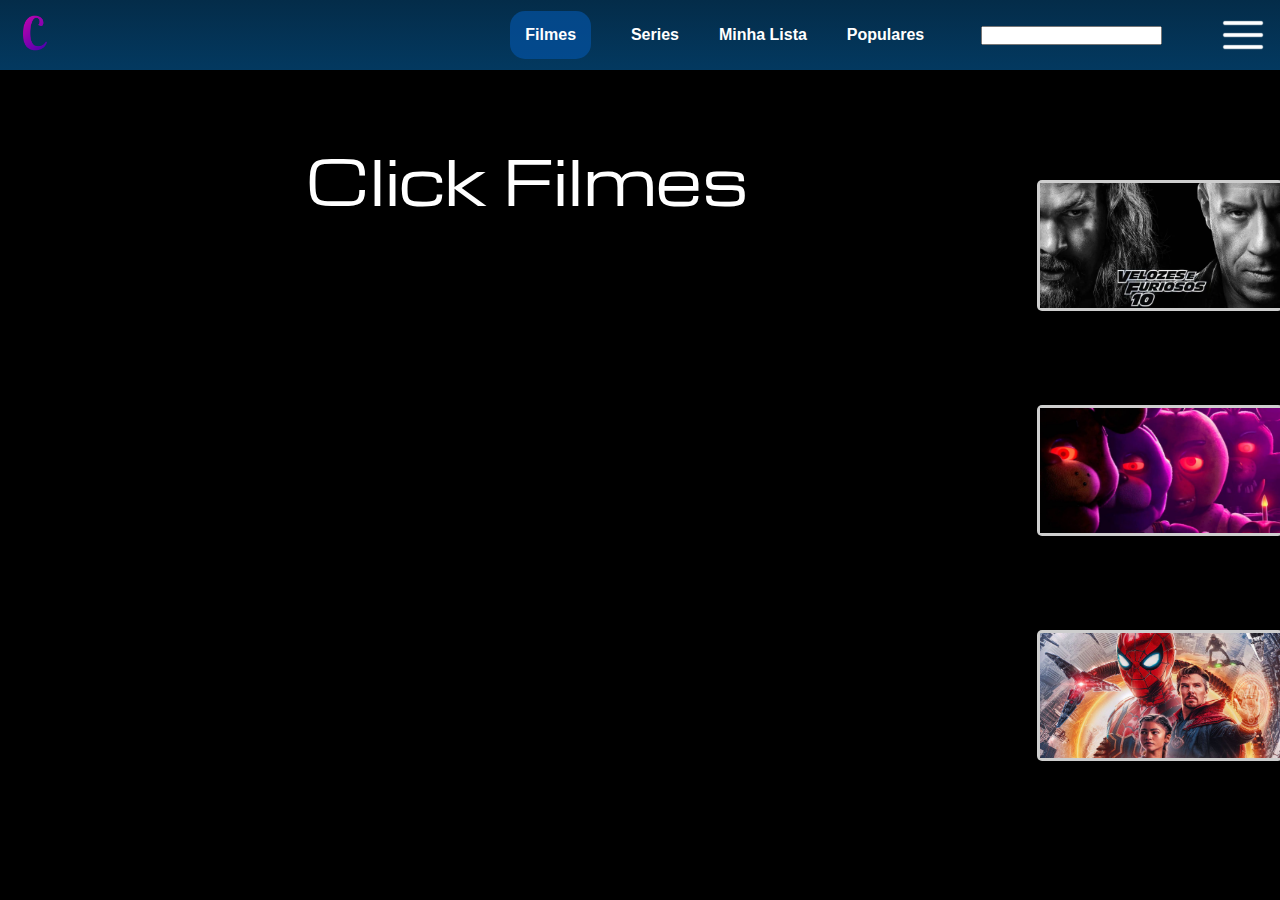
==== index.html @ ef572cdc "Update and rename Home.html to index.html" ====
<!DOCTYPE html>
<html>

<head>
    <meta charset="utf-8">
    <meta http-equiv="X-UA-Compatible" content="IE=edge">
    <title>Click Films</title>
    <meta name="viewport" content="width=device-width, initial-scale=1">
    <link rel="stylesheet" href="Style.css">
</head>

<body>
    <header>
        <div class="header_left">
            <div class="logo_header">
                <img src="IMG/LOGO.png" alt="" class="img_logo">
            </div>
        </div>
        <div class="header_right">
            <div class="navigation_h">
                <a href="" class="active">Filmes</a>
                <a href="">Series</a>
                <a href="">Minha Lista</a>
                <a href="">Populares</a>
            </div>
            <input type="text" class="pesquisa">
            <div class="menu_h" onclick="openMenu()">
                <img src="IMG/MENU.png" alt="" class="img_menu">
            </div>
        </div>
    </header>
    <div class="menu">
        <div class="sidebar_m"></div>
        <ul class="list_menu">
            <li><a href="">Ínicio</a></li>
            <li><a href="">Pesquisar</a></li>
            <li><a href="">Contas</a></li>
            <li><a href="">Configurações</a></li>
            <li><a href="">Sair</a></li>
        </ul>
    </div>
    <div class="main">
        <div class="Site_Name">Click Filmes</div>
        <div class="shadow"></div>
        <div class="bg_img">
            <img src="IMG/FILME 1.webp" alt="" id="Filme">
        </div>
        <div class="filme_1"><img src="IMG/FILME 1.webp" alt=""></div>
        <div class="filme_2"><img src="IMG/FILME 2.jpg" alt=""></div>
        <div class="filme_3"><img src="IMG/FILME 3.jpeg" alt=""></div>
    </div>
    <script src="Config.js" async defer></script>
</body>

</html>
---- Style.css ----
@import url('https://fonts.googleapis.com/css2?family=Lalezar&family=Michroma&display=swap');
:root{
    --color-white: #fff;
    --color-he-blue1: #042C49;
    --color-he-blue2: #033960;
    --color-bg-gray1: rgb(0, 0, 0);
    --color-bg-gray2: rgb(0, 0, 0);
    --color-he-sh-black: #000000;
    --color-bg-lk-blue: rgba(4, 82, 160, 0.726);
    --color-bg-menu: #063354;
    --color-bg-sidebar: #5e5c5c28;
    --color-fl-borda: rgba(255, 255, 255, 0.808);
}
*{
    margin: 0;
    padding: 0;
}
body{
    font-family: Arial, Helvetica, sans-serif;
    background-image: linear-gradient(to right, var(--color-bg-gray1), var(--color-bg-gray2));
    color: var(--color-white);
}
.img_logo{
    width: 70px;
}
.img_menu,
.menu_h{
    height: 48px;
    width: 48px;
}
.menu_h{
    cursor: pointer;
}
header,
.navigation_h{
    display: flex;
    flex-direction: row;
    align-items: center;
}
header{
    background: linear-gradient(to bottom, var(--color-he-blue1), var(--color-he-blue2));
    box-shadow: 1px 1px 4px var(--color-he-sh-black);
    height: 70px;
    justify-content: space-between;
    padding: 0 1% 0 0;
}
.navigation_h{
    width: 50%;
    gap: 7%;
    justify-content: end;
}
.navigation_h a{
    transition: 0.5s;
    color: var(--color-white);
    text-decoration: none;
    font-weight: bold;
}
.header_left{
    display: flex;
    align-items: center;
    width: 5%;
}
.header_right{
    display: flex;
    align-items: center;
    justify-content: end;
    gap: 5%;
    width: 90%;
}
.active{
    background-color: var(--color-bg-lk-blue);
    padding: 15px;
    border-radius: 15px;
}
.menu{
    background: var(--color-bg-menu);
    transition: 0.3s;
    display: flex;
    transform: scaleX(0);
    transform-origin: right;
    position: absolute;
    height: 88.7%;
    width: 16%;
    top: 11.35%;
    left: 84%;
    z-index: 1;
    opacity: 0;
}
.menu li a{
    color: white;
    text-decoration: none;
}
.op_menu{
    transform: scaleX(1);
    transform-origin: right;
    opacity: 1;
}
.list_menu li{
    top: 5%;
    position: relative;
    left: 50%;
}
.sidebar_m{
    background: var(--color-bg-sidebar);
    height: 100%;
    width: 4%;
}
.main{
    left: 0%;
    transition: 0.3s;
    text-align: center;
    padding-top: 3px;
    width: 100%;
    z-index: 20;
}
.bg_img{
    opacity: 0;
    animation-name: ImageLoop;
    animation-duration: 15s;
    animation-iteration-count: infinite;
    animation-timing-function: linear;
    height: 40%;
    width: 90%;
    margin: 0;
}
#Filme{
    position: relative;
    z-index: -1;
    left: -4%;
    height:530px;
    width: 1050px;
}
.shadow{
    transition: 0.3s;
    animation-name: ShadowLoop;
    animation-duration: 15s;
    animation-iteration-count: infinite;
    animation-timing-function: linear;
    position: absolute;
    z-index: 1;
    left: 1%;
    width: 81%;
    height: 86%;
    box-shadow: inset 0px 7px 40px 75px black;
}
.op_shadow{
    left: 1%;
}
.filme_1 img,
.filme_2 img,
.filme_3 img{
    height: 100%;
    width: 100%;
    position: relative;
    z-index: 3;
}
.filme_1,
.filme_2,
.filme_3{
    transition: 0.6s;
    border-radius: 5px;
    background: var(--color-fl-borda);
    left: 81%;
    padding: 3px;
    height: 125px;
    width: 240px;
    position: absolute;
    z-index: 3;
}
.filme_1{
    top: 20%;
}
.filme_2{
    top: 45%;
}
.filme_3{
    top: 70%;
}
.op_filmes{
    opacity: 0;
    transition: 0.3s;
    left: 65%;
    width: 230px;
}
.op_filmes2_1{
    opacity: 1;
    transition-property: opacity, transform;
    transition-duration: 1.2s, 0.3s;
    left: 12%;
    top: 65%;
}
.op_filmes2_2{
    opacity: 1;
    transition-property: opacity, transform;
    transition-duration: 1.2s, 0.3s;
    left: 34%;
    top: 65%;
}
.op_filmes2_3{
    opacity: 1;
    transition-property: opacity, transform;
    transition-duration: 1.2s, 0.3s;
    left: 56%;
    top: 65%;
}
.filme_1:hover{
    cursor: pointer;
    transform: scale(1.1);
}
.filme_2:hover{
    cursor: pointer;
    transform: scale(1.1);
}
.filme_3:hover{
    cursor: pointer;
    transform: scale(1.1);
}
.Site_Name{
    position: absolute;
    top: 15%;
    left: 10%;
    height: 15%;
    width: 60%;
    line-height: 100%;
    font-size: 60px;
    border-radius: 15px;
    padding: 15px;
    font-family: Michroma;
    color: var(--color-white);
    z-index: 3;
}
@keyframes ImageLoop {
    10% {opacity: 1;}
    85% {opacity: 1;}
    95% {opacity: 0;}
    100%{
        transform: translateX(-40px);
    }
}
@keyframes ShadowLoop {
    100%{
        transform: translateX(-40px);
    }
}
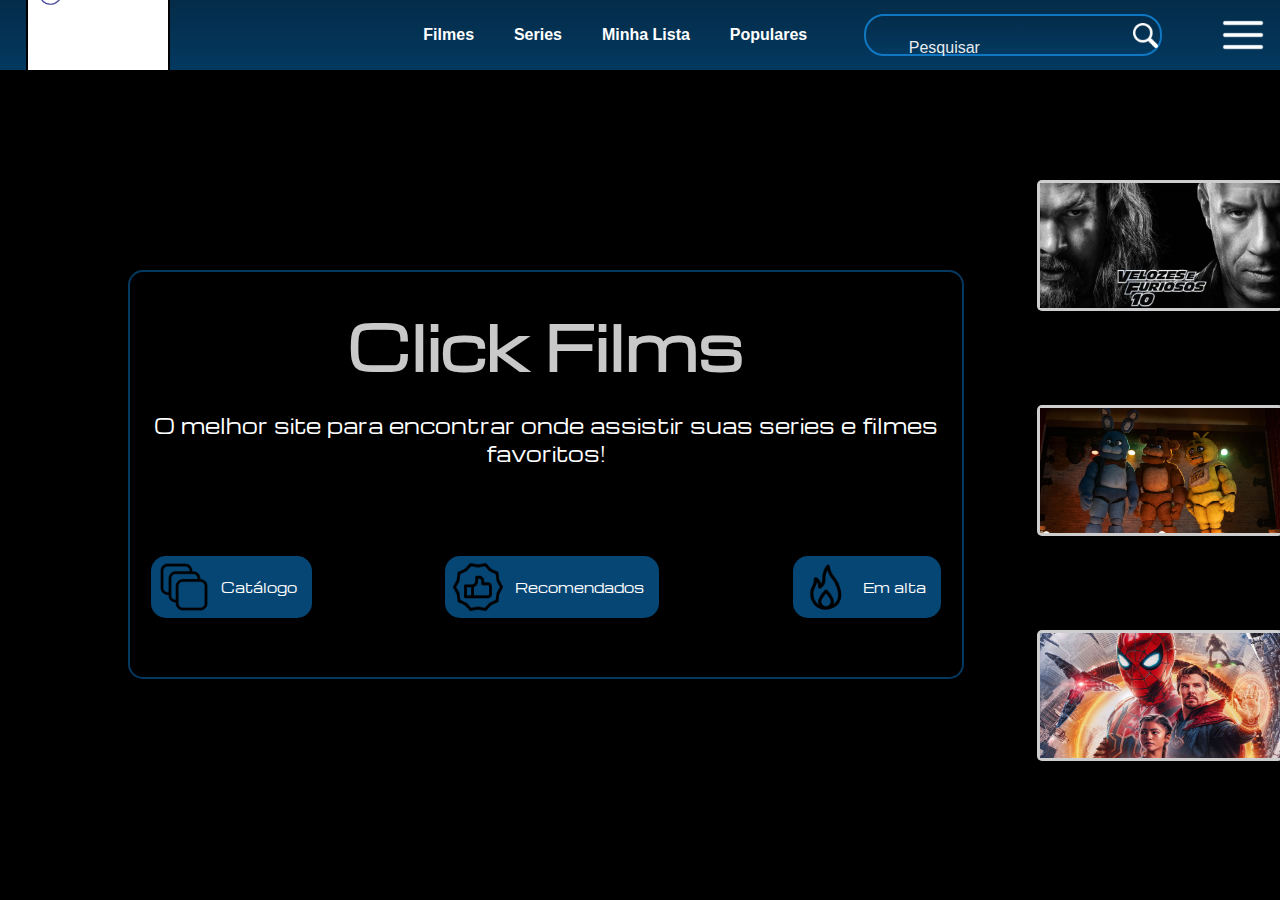
==== commit 4291428a: "Protótipo Completo" ====
--- a/index.html
+++ b/index.html
@@ -12,18 +12,24 @@
 <body>
     <header>
         <div class="header_left">
+            <div class="logo_bg"></div>
             <div class="logo_header">
-                <img src="IMG/LOGO.png" alt="" class="img_logo">
+                <img src="IMG/filmes (5).png" alt="" class="img_logo">
             </div>
         </div>
         <div class="header_right">
             <div class="navigation_h">
-                <a href="" class="active">Filmes</a>
+                <a href="">Filmes</a>
                 <a href="">Series</a>
-                <a href="">Minha Lista</a>
+                <a href="Pages/pg004.html">Minha Lista</a>
                 <a href="">Populares</a>
             </div>
-            <input type="text" class="pesquisa">
+            <input type="text" class="pesquisa" id="n_pesquisa" onkeyup="search()" required>
+            <label for="n_pesquisa" class="l_pesquisar">Pesquisar</label>
+            <img src="IMG/lupa.png" alt="" class="lupa">
+            <div class="words" id="words_id">
+                <ul id="lista"></ul>
+            </div>
             <div class="menu_h" onclick="openMenu()">
                 <img src="IMG/MENU.png" alt="" class="img_menu">
             </div>
@@ -32,24 +38,54 @@
     <div class="menu">
         <div class="sidebar_m"></div>
         <ul class="list_menu">
-            <li><a href="">Ínicio</a></li>
-            <li><a href="">Pesquisar</a></li>
-            <li><a href="">Contas</a></li>
-            <li><a href="">Configurações</a></li>
-            <li><a href="">Sair</a></li>
+            <li><a href="../index.html"><img src="IMG/botao-de-inicio (1).png" alt="" class="tamanho_img"></a><a href="../index.html">Ínicio</a></li>
+                <li><a href="#n_pesquisa"><img src="IMG/lupa (2).png" alt="" class="tamanho_img"></a><a href="">Pesquisar</a></li>
+                <li><a href=""><img src="IMG/perfil.png" alt="" class="tamanho_img"></a><a href="">Contas</a></li>
+                <li><a href=""><img src="IMG/engrenagem (1).png" alt="" class="tamanho_img"></a><a href="">Configurações</a></li>
+                <li><a href=""><img src="IMG/sair (1).png" alt="" class="tamanho_img"></a><a href="">Sair</a></li>
         </ul>
     </div>
     <div class="main">
-        <div class="Site_Name">Click Filmes</div>
+        <div class="Painel">
+            <h1>Click Films</h1>
+            <p>O melhor site para encontrar onde assistir suas series e filmes favoritos!</p>
+            <div class="topicos">
+                <a href="" id="caixa1">
+                    <img src="IMG/catalogo.png" alt="" id="a_img1">
+                    Catálogo
+                </a>
+                <a href="" id="caixa2">
+                    <img src="IMG/recomendado.png" alt="" id="a_img2">
+                    Recomendados
+                </a>
+                <a href="" id="caixa3">
+                    <img src="IMG/topico-em-alta.png" alt="" id="a_img3">
+                    Em alta
+                </a>
+            </div>
+        </div>
         <div class="shadow"></div>
         <div class="bg_img">
             <img src="IMG/FILME 1.webp" alt="" id="Filme">
         </div>
-        <div class="filme_1"><img src="IMG/FILME 1.webp" alt=""></div>
-        <div class="filme_2"><img src="IMG/FILME 2.jpg" alt=""></div>
-        <div class="filme_3"><img src="IMG/FILME 3.jpeg" alt=""></div>
+        <div class="filme_1">
+            <a href="Pages/pg001.html">
+                <img src="IMG/FILME 1.webp" alt="">
+            </a>
+        </div>
+        <div class="filme_2">
+            <a href="Pages/pg002.html"><img src="IMG/FILME 2.jpg" alt=""></a>
+        </div>
+        <div class="filme_3">
+            <a href="Pages/pg003.html"><img src="IMG/FILME 3.jpeg" alt=""></a>
+        </div>
+        <p id="nome_1">Velozes e Furiosos 10</p>
+        <p id="nome_2">Five Nights at Freddy's: O pesadelo sem fim</p>
+        <p id="anome_3">Homem-Aranha:</p>
+        <p id="bnome_3">Sem volta para casa</p>
     </div>
+    <script src="list.js" async defer></script>
     <script src="Config.js" async defer></script>
 </body>
 
-</html>
+</html>--- a/Style.css
+++ b/Style.css
@@ -1,5 +1,6 @@
 @import url('https://fonts.googleapis.com/css2?family=Lalezar&family=Michroma&display=swap');
-:root{
+
+:root {
     --color-white: #fff;
     --color-he-blue1: #042C49;
     --color-he-blue2: #033960;
@@ -11,68 +12,90 @@
     --color-bg-sidebar: #5e5c5c28;
     --color-fl-borda: rgba(255, 255, 255, 0.808);
 }
-*{
+
+* {
     margin: 0;
     padding: 0;
 }
-body{
+
+body {
     font-family: Arial, Helvetica, sans-serif;
     background-image: linear-gradient(to right, var(--color-bg-gray1), var(--color-bg-gray2));
     color: var(--color-white);
 }
-.img_logo{
-    width: 70px;
-}
+
+.img_logo {
+    top: -18%;
+    left: -3.6%;
+    position: absolute;
+    width: 290px;
+    height: 290px;
+    z-index: 3;
+}
+
+.logo_bg{
+    border: 2px solid black;
+    left: 2%;
+    position: absolute;
+    background: #ffffff;
+    height: 70px;
+    width: 140px;
+    z-index: 2;
+}
+
 .img_menu,
-.menu_h{
+.menu_h {
     height: 48px;
     width: 48px;
 }
-.menu_h{
+
+.menu_h {
     cursor: pointer;
 }
+
 header,
-.navigation_h{
+.navigation_h {
     display: flex;
     flex-direction: row;
     align-items: center;
 }
-header{
+
+header {
     background: linear-gradient(to bottom, var(--color-he-blue1), var(--color-he-blue2));
     box-shadow: 1px 1px 4px var(--color-he-sh-black);
     height: 70px;
     justify-content: space-between;
     padding: 0 1% 0 0;
 }
-.navigation_h{
+
+.navigation_h {
     width: 50%;
     gap: 7%;
     justify-content: end;
 }
-.navigation_h a{
+
+.navigation_h a {
     transition: 0.5s;
     color: var(--color-white);
     text-decoration: none;
     font-weight: bold;
 }
-.header_left{
+
+.header_left {
     display: flex;
     align-items: center;
     width: 5%;
 }
-.header_right{
+
+.header_right {
     display: flex;
     align-items: center;
     justify-content: end;
     gap: 5%;
     width: 90%;
 }
-.active{
-    background-color: var(--color-bg-lk-blue);
-    padding: 15px;
-    border-radius: 15px;
-}
-.menu{
+
+.menu {
     background: var(--color-bg-menu);
     transition: 0.3s;
     display: flex;
@@ -86,26 +109,19 @@
     z-index: 1;
     opacity: 0;
 }
-.menu li a{
+
+.menu li a {
     color: white;
     text-decoration: none;
 }
-.op_menu{
-    transform: scaleX(1);
-    transform-origin: right;
-    opacity: 1;
-}
-.list_menu li{
-    top: 5%;
-    position: relative;
-    left: 50%;
-}
-.sidebar_m{
+
+.sidebar_m {
     background: var(--color-bg-sidebar);
     height: 100%;
     width: 4%;
 }
-.main{
+
+.main {
     left: 0%;
     transition: 0.3s;
     text-align: center;
@@ -113,7 +129,8 @@
     width: 100%;
     z-index: 20;
 }
-.bg_img{
+
+.bg_img {
     opacity: 0;
     animation-name: ImageLoop;
     animation-duration: 15s;
@@ -123,14 +140,16 @@
     width: 90%;
     margin: 0;
 }
-#Filme{
+
+#Filme {
     position: relative;
     z-index: -1;
     left: -4%;
-    height:530px;
+    height: 530px;
     width: 1050px;
 }
-.shadow{
+
+.shadow {
     transition: 0.3s;
     animation-name: ShadowLoop;
     animation-duration: 15s;
@@ -140,23 +159,22 @@
     z-index: 1;
     left: 1%;
     width: 81%;
-    height: 86%;
+    height: 87.5%;
     box-shadow: inset 0px 7px 40px 75px black;
 }
-.op_shadow{
-    left: 1%;
-}
+
 .filme_1 img,
 .filme_2 img,
-.filme_3 img{
+.filme_3 img {
     height: 100%;
     width: 100%;
     position: relative;
     z-index: 3;
 }
+
 .filme_1,
 .filme_2,
-.filme_3{
+.filme_3 {
     transition: 0.6s;
     border-radius: 5px;
     background: var(--color-fl-borda);
@@ -167,78 +185,385 @@
     position: absolute;
     z-index: 3;
 }
-.filme_1{
+
+.filme_1 {
     top: 20%;
 }
-.filme_2{
+
+.filme_2 {
     top: 45%;
 }
-.filme_3{
+
+.filme_3 {
     top: 70%;
 }
-.op_filmes{
-    opacity: 0;
-    transition: 0.3s;
-    left: 65%;
-    width: 230px;
-}
-.op_filmes2_1{
-    opacity: 1;
-    transition-property: opacity, transform;
-    transition-duration: 1.2s, 0.3s;
-    left: 12%;
-    top: 65%;
-}
-.op_filmes2_2{
-    opacity: 1;
-    transition-property: opacity, transform;
-    transition-duration: 1.2s, 0.3s;
-    left: 34%;
-    top: 65%;
-}
-.op_filmes2_3{
-    opacity: 1;
-    transition-property: opacity, transform;
-    transition-duration: 1.2s, 0.3s;
-    left: 56%;
-    top: 65%;
-}
-.filme_1:hover{
+
+.filme_1:hover {
+    opacity: 0.3;
     cursor: pointer;
     transform: scale(1.1);
 }
-.filme_2:hover{
+
+.filme_2:hover {
+    opacity: 0.3;
     cursor: pointer;
     transform: scale(1.1);
 }
-.filme_3:hover{
+
+.filme_3:hover {
+    opacity: 0.3;
     cursor: pointer;
     transform: scale(1.1);
 }
-.Site_Name{
-    position: absolute;
-    top: 15%;
+
+#nome_1 {
+    user-select: none;
+    position: absolute;
+    top: 29%;
+    left: 83.5%;
+    transition: 0.3s;
+    opacity: 0;
+    font-size: 19px;
+}
+
+.filme_1:hover~#nome_1 {
+    opacity: 1;
+}
+
+#nome_2 {
+    user-select: none;
+    position: absolute;
+    top: 53%;
+    left: 80%;
+    transition: 0.3s;
+    opacity: 0;
+    font-size: 19px;
+}
+
+.filme_2:hover~#nome_2 {
+    opacity: 1;
+}
+
+#anome_3 {
+    position: absolute;
+    top: 77%;
+    left: 85%;
+    transition: 0.3s;
+    opacity: 0;
+    font-size: 19px;
+}
+
+#bnome_3 {
+    position: absolute;
+    top: 81%;
+    left: 83.8%;
+    transition: 0.3s;
+    opacity: 0;
+    font-size: 19px;
+}
+
+.filme_3:hover~#anome_3,
+.filme_3:hover~#bnome_3 {
+    opacity: 1;
+}
+
+.Painel {
+    display: flex;
+    flex-direction: row;
+    justify-content: center;
+    align-items: center;
+    flex-wrap: wrap;
+    transition: 0.4s all;
+    border: 2px solid #033960;
+    position: absolute;
+    top: 30%;
     left: 10%;
-    height: 15%;
-    width: 60%;
-    line-height: 100%;
-    font-size: 60px;
+    height: 45%;
+    width: 65%;
+    font-size: 30px;
     border-radius: 15px;
-    padding: 15px;
     font-family: Michroma;
     color: var(--color-white);
     z-index: 3;
 }
+
+.Painel:hover {
+    border: 2px solid #1078c2;
+}
+
+.Painel>h1 {
+    width: 700px;
+    height: 50px;
+    color: #ffffffc9;
+}
+
+.Painel p {
+    font-size: 20px;
+}
+
+.topicos {
+    display: flex;
+    justify-content: space-between;
+    align-items: center;
+    flex-direction: row;
+    width: 95%;
+    height: 30%;
+}
+
+#caixa1,
+#caixa2,
+#caixa3 {
+    display: flex;
+    align-items: center;
+}
+
+.topicos a {
+    transition: 0.4s;
+    border-radius: 15px;
+    padding: 6px 15px 6px 8px;
+    background: #064674;
+    text-decoration: none;
+    font-size: small;
+    color: white;
+}
+
+#caixa1:hover {
+    background: #1078c2;
+    box-shadow: 0px 0px 20px 2px #1078c2;
+}
+
+#caixa2:hover {
+    background: #1078c2;
+    box-shadow: 0px 0px 20px 2px #1078c2;
+}
+
+#caixa3:hover {
+    background: #1078c2;
+    box-shadow: 0px 0px 20px 2px #1078c2;
+}
+
+.Painel img:hover~a {
+    background-color: #1078c2;
+    box-shadow: 0px 0px 25px 2px #1078c2;
+}
+
+.topicos img:hover {
+    cursor: pointer;
+}
+
+.topicos img {
+    margin-right: 12px;
+    width: 50px;
+    height: 50px;
+}
+
+.pesquisa,
+.l_pesquisar,
+.lupa{
+    z-index: 5;
+}
+
+.pesquisa {
+    outline: none;
+    border: none;
+    width: 18em;
+    height: 2em;
+    border-radius: 20px;
+    padding: 4px 4px 4px 20px;
+    font-size: 15px;
+    background: linear-gradient(to bottom, var(--color-he-blue1), var(--color-he-blue2));;
+    border: 2px solid#1078c2;
+    color: #fff;
+}
+
+.l_pesquisar {
+    transition: 0.5s;
+    pointer-events: none;
+    position: absolute;
+    top: 4.3%;
+    left: 71%;
+    color: #fff;
+    opacity: 0.9;
+}
+
+.pesquisa:focus~.l_pesquisar,
+.pesquisa:valid~.l_pesquisar {
+    opacity: 0;
+    transform: translateX(50px);
+}
+
+.lupa {
+    position: absolute;
+    left: 88.5%;
+    width: 25px;
+    height: 25px;
+}
+
+.words{
+    transform-origin: top;
+    opacity: 0;
+    transition: opacity 0.15s, transform 0.3s;
+    transform: scaleY(0);
+    position: absolute;
+    width: 301px;
+    padding-top: 30px;
+    padding-bottom: 5px;
+    top: 5%;
+    left: 69.1%;
+    border-radius: 5px;
+    background: #042C49;
+    z-index: 4;
+}
+.words li{
+    transition: 0.4s;
+    justify-content: center;
+    padding: 5px 20px 5px 20px;
+    list-style-type: none;
+    overflow: hidden;
+    white-space: nowrap;
+    text-overflow: ellipsis;
+    height: 18px;
+}
+
+.words li a{
+    text-decoration: none;
+    color: white;
+}
+
+.words li:hover{
+    padding-bottom: 100px;
+}
+
+.images_on_suggestions{
+    display: none;
+    border-radius: 5px;
+    margin-top: 5px;
+    margin-left: 25px;
+    display: none;
+    width: 80%;
+    height: 95px;
+}
+
+.words li:hover .images_on_suggestions{
+    display: block;
+}
+
+.images_on_suggestions:hover{
+    cursor: pointer;
+}
+
+.pesquisa:valid~.words,
+.pesquisa:focus~.words{
+    opacity: 1;
+    transform: scaleY(1);
+}
+
+.list_menu li{
+    font-weight: 600;
+    display: flex;
+    align-items: center;
+    top: 5%;
+    position: relative;
+    left: 15%;
+    list-style: none;
+    width: 160px;
+    height: 8%;
+}
+
+.tamanho_img{
+    margin-left: 5px;
+    margin-right: 20px;
+    margin-bottom: 5px;
+    width: 24px;
+    height: 24px;
+}
+
+.list_menu li:nth-child(4){
+    margin-top: 295px;
+}
+
+.list_menu li:nth-child(5) img{
+    margin-left: 8px;
+    margin-right: 17px;
+}
+
+.op_menu {
+    transform: scaleX(1);
+    transform-origin: right;
+    opacity: 1;
+}
+
+.op_filmes {
+    opacity: 0;
+    transition: 0.3s;
+    left: 65%;
+    width: 230px;
+}
+
+.op_filmes2_1 {
+    opacity: 1;
+    transition-property: opacity, transform;
+    transition-duration: 1.2s, 0.4s;
+    left: 12%;
+    top: 65%;
+}
+
+.op_filmes2_2 {
+    opacity: 1;
+    transition-property: opacity, transform;
+    transition-duration: 1.2s, 0.4s;
+    left: 34%;
+    top: 65%;
+}
+
+.op_filmes2_3 {
+    opacity: 1;
+    transition-property: opacity, transform;
+    transition-duration: 1.2s, 0.4s;
+    left: 56%;
+    top: 65%;
+}
+
+.op_shadow {
+    left: 1%;
+}
+
+.op_painel {
+    top: 15%;
+}
+
+.op_nome1 {
+    transform: translateX(-950px) translateY(280px);
+}
+
+.op_nome2 {
+    transform: translateX(-645px) translateY(125px);
+}
+
+.op_nome3 {
+    transform: translateX(-345px) translateY(-30px);
+}
+
 @keyframes ImageLoop {
-    10% {opacity: 1;}
-    85% {opacity: 1;}
-    95% {opacity: 0;}
-    100%{
+    10% {
+        opacity: 0.3;
+    }
+
+    85% {
+        opacity: 0.3;
+    }
+
+    95% {
+        opacity: 0;
+    }
+
+    100% {
         transform: translateX(-40px);
     }
 }
+
 @keyframes ShadowLoop {
-    100%{
+    100% {
         transform: translateX(-40px);
     }
 }